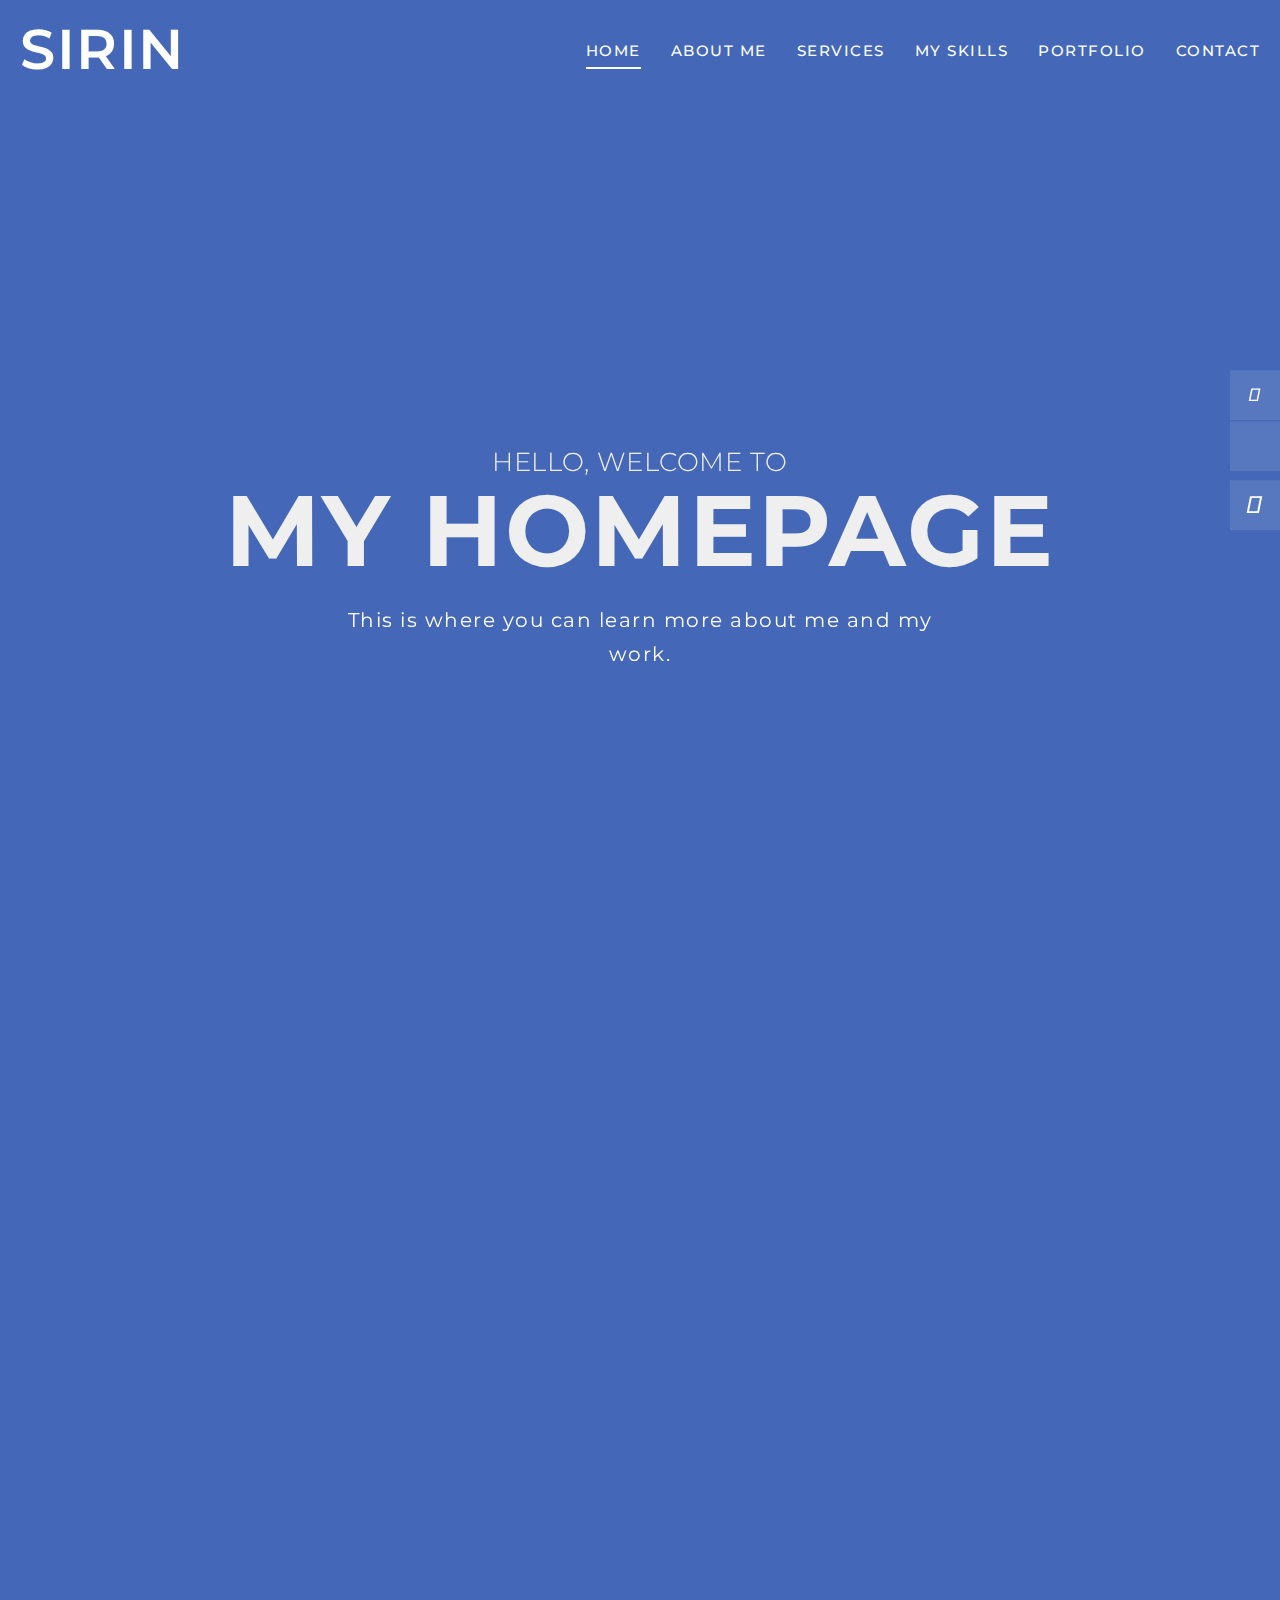
==== index2.html @ e077b79a "Update index2.html" ====
<!DOCTYPE html>
<html lang="en">

  <head>
    <meta charset="utf-8">
    <meta name="viewport" content="width=device-width, initial-scale=1, shrink-to-fit=no">
    <meta name="description" content="">
    <meta name="author" content="">
    <link href="https://fonts.googleapis.com/css?family=Raleway:100,300,400,500,700,900" rel="stylesheet">

    <title>Dubirka - Webdeleopment</title>
    <!--
    Elegance Template
    https://templatemo.com/tm-528-elegance
    -->
    <!-- Additional CSS Files -->
    <link rel="stylesheet" type="text/css" href="css2/bootstrap.min.css">

    <link rel="stylesheet" type="text/css" href="css2/font-awesome.css">

    <link rel="stylesheet" type="text/css" href="css2/fullpage.min.css">

    <link rel="stylesheet" type="text/css" href="css2/owl.carousel.css">

    <link rel="stylesheet" href="css2/animate.css">

    <link rel="stylesheet" href="css2/templatemo-style.css">

    <link rel="stylesheet" href="css2/responsive.css">

    <!-- Font-awesome-->
    <link rel="stylesheet" href="https://cdnjs.cloudflare.com/ajax/libs/font-awesome/5.15.1/css/all.min.css" integrity="sha512-+4zCK9k+qNFUR5X+cKL9EIR+ZOhtIloNl9GIKS57V1MyNsYpYcUrUeQc9vNfzsWfV28IaLL3i96P9sdNyeRssA==" crossorigin="anonymous" />
  
    
    <! Google Font 'Montserrat' -->
    <link rel="preconnect" href="https://fonts.gstatic.com">
    <link href="https://fonts.googleapis.com/css2?family=Montserrat:wght@500&display=swap" rel="stylesheet">
    </head>
    
    <body>
        <header id="header">
            <div class="container-fluid">
                <div class="navbar">
                    <a href="https://dubirka.github.io/index2.html" id="logo" title="Dubirka - Webdevelopment"><h1>
                      SIRIN</h1>
                    </a>
                    <div class="navigation-row">
                        <nav id="navigation">
                            <button type="button" class="navbar-toggle" aria-label="toggle-button"> <i class="fa fa-bars"></i> </button>
                            <div class="nav-box navbar-collapse">
                                <ul class="navigation-menu nav navbar-nav navbars" id="nav">
                                    <li data-menuanchor="slide01" class="active"><a href="#slide01">HOME</a></li>
                                    <li data-menuanchor="slide02"><a href="#slide02">ABOUT ME</a></li>
                                    <li data-menuanchor="slide03"><a href="#slide03">SERVICES</a></li>
                                    <li data-menuanchor="slide04"><a href="#slide04">MY SKILLS</a></li>
                                    <li data-menuanchor="slide05"><a href="#slide05">PORTFOLIO</a></li>
                                    <li data-menuanchor="slide06"><a href="#slide06">CONTACT</a></li>
                                </ul>
                            </div>
                        </nav>
                    </div>
                </div>
            </div>
        </header>
        <div id="fullpage" class="fullpage-default">

            <div class="section animated-row" data-section="slide01">
                <div class="section-inner">
                    <div class="welcome-box">
                        <span class="welcome-first animate" data-animate="fadeInUp">Hello, welcome to</span>
                        <h1 class="welcome-title animate" data-animate="fadeInUp">My Homepage</h1>
                        <p class="animate" data-animate="fadeInUp">This is where you can learn more about me and my work.</p>
                        <div class="scroll-down next-section animate" data-animate="fadeInUp"><img src="images/mouse-scroll.png" alt="mouse-scroll-icon"><span>Scroll Down</span></div>
                    </div>
                </div>
            </div>

            <div class="section animated-row" data-section="slide02">
                <div class="section-inner">
                    <div class="about-section">
                        <div class="row justify-content-center">
                            <div class="col-lg-8 wide-col-laptop">
                                <div class="row">
                                    <div class="col-md-6">
                                        <div class="about-contentbox">
                                            <div class="animate" data-animate="fadeInUp">
                                                <span>About Me</span>
                                                <h2>Who am i?</h2>
                                                <p>I'm a traveljunkie and a selftaught webdeveloper, that recently developed a passion for programming and webdesign.</p><br>
                                                <h3>My hobbies</h3>
                                            </div>
                                            <div class="facts-list owl-carousel">
                                                <div class="item animate" data-animate="fadeInUp">
                                                    <br>
                                                    <div class="counter-box">
                                                        <i class="fas fa-chess counter-icon" aria-hidden="true"></i>
                                                    </div>
                                                    <h4>Chess</h4>
                                                </div>
                                                <div class="item animate" data-animate="fadeInUp">
                                                    <br>
                                                    <div class="counter-box">
                                                        <i class="fas fa-umbrella-beach counter-icon" aria-hidden="true"></i>
                                                    </div>
                                                    <h4>Travel</h4>
                                                </div>
                                                <div class="item animate" data-animate="fadeInUp">
                                                    <br>
                                                    <div class="counter-box">
                                                        <i class="fas fa-book-reader counter-icon" aria-hidden="true"></i>
                                                    </div>
                                                    <h4>Reading</h4>
                                                </div>
                                                <div class="item animate" data-animate="fadeInUp">
                                                    <br>
                                                    <div class="counter-box">
                                                        <i class="fas fa-dumbbell counter-icon" aria-hidden="true"></i>
                                                    </div>
                                                    <h4>Working Out</h4>
                                                </div>
                                                <div class="item animate" data-animate="fadeInUp">
                                                    <br>
                                                    <div class="counter-box">
                                                        <i class="fas fa-laptop counter-icon" aria-hidden="true"></i>
                                                    </div>
                                                    <h4>Computers</h4>
                                                </div>
                                            </div>
                                        </div>
                                    </div>
                                    <div class="col-md-6">
                                        <figure class="about-img animate" data-animate="fadeInUp"><img src="https://scontent.farn2-1.fna.fbcdn.net/v/t1.6435-9/49001856_10156456924698591_8186175599950168064_n.jpg?_nc_cat=101&ccb=1-3&_nc_sid=09cbfe&_nc_ohc=qMvGSWhQL9YAX93LIvt&_nc_ht=scontent.farn2-1.fna&oh=2af9bfd3286b9dfaff21f690c0d1bccc&oe=60CEF9ED" class="rounded" alt="photo-of-me"></figure>
                                    </div>
                                </div>
                            </div>
                        </div>
                    </div>
                </div>
            </div>

            <div class="section animated-row" data-section="slide03">
                <div class="section-inner">
                    <div class="row justify-content-center">
                        <div class="col-md-8 wide-col-laptop">
                            <div class="title-block animate" data-animate="fadeInUp">
                                <span>Services</span>
                                <h2>What I can Do for You?</h2>
                            </div>
                            <div class="services-section">
                                <div class="services-list owl-carousel">
                                    <div class="item animate" data-animate="fadeInUp">
                                        <div class="service-box">
                                            <span class="service-icon"><i class="fas fa-bold" aria-hidden="true"></i></span>
                                            <h3>Bootstrap Themes</h3>
                                            <p>If you have already found a Bootstrap Theme that you like but would just like to do some minor adjustments to it in terms of fonts, colors and/or shape and imagery, then this option is for YOU.</p>
                                        </div>
                                    </div>
                                    <div class="item animate" data-animate="fadeInUp">
                                        <div class="service-box">
                                            <span class="service-icon"><i class="fab fa-html5" aria-hidden="true"></i></span>
                                            <h3>HTML5/CSS Coding</h3>
                                            <p>May be you want a custom-made design from scratch? You might already have a vision of how the website should look like or you would like to collaborate and discuss different option. </p>
                                        </div>
                                    </div>
                                    <div class="item animate" data-animate="fadeInUp">
                                        <div class="service-box">
                                            <span class="service-icon"><i class="fab fa-wordpress-simple" aria-hidden="true"></i></span>
                                            <h3>WordPress</h3>
                                            <p>WordPress is becoming seemingly more and more popular due to the freedom of managing and maintaining your website without any or very little coding experience. It's secure and SEO friendly, making it a very popular choice among many companies and individuals.</p>
                                        </div>
                                    </div>
                                    <div class="item animate" data-animate="fadeInUp">
                                        <div class="service-box">
                                            <span class="service-icon"><i class="fa fa-desktop" aria-hidden="true"></i></span>
                                            <h3>Fully Responsive</h3>
                                            <p>All our websites are fully responsive, looking good on both desktop and smaller screens like ipads and cellphones. </p>
                                        </div>
                                    </div>
                                    <div class="item animate" data-animate="fadeInUp">
                                        <div class="service-box">
                                            <span class="service-icon"><i class="fa fa-mobile" aria-hidden="true"></i></span>
                                            <h3>Mobile Ready</h3>
                                            <p>With a growing number of internet traffic through cellphones, Mobile Ready becomes more and more important for every company as well as privat individuals. In contrast to Fully Responsive, you have the option to develop seperate websites, one for desktop and one for cellphones and tablets. Feel free to contact me for more details regarding Mobile Ready.</p>
                                        </div>
                                    </div>
                                    <div class="item animate" data-animate="fadeInUp">
                                        <div class="service-box">
                                            <span class="service-icon"><i class="fa fa-comments" aria-hidden="true"></i></span>
                                            <h3>Fast Support</h3>
                                            <p>With our fast support you don't need to wait long to get answers to any of your questions regarding the website. </p>
                                        </div>
                                    </div>
                                    <div class="item animate" data-animate="fadeInUp">
                                        <div class="service-box">
                                            <span class="service-icon"><i class="fa fa-database" aria-hidden="true"></i></span>
                                            <h3>24-hour Up Time</h3>
                                            <p>We offer the service of constantly monitor your website and alert you immediately upon your website accessibility, availability or performance problems. </p>
                                        </div>
                                    </div>
                                    <div class="item animate" data-animate="fadeInUp">
                                        <div class="service-box">
                                            <span class="service-icon"><i class="fa fa-bell" aria-hidden="true"></i></span>
                                            <h3>Instant Upgrades</h3>
                                            <p>A user spends on average, ruffly 6 seconds on evaluating your website before moving on to the next, making it crucial to have a user friendly and appealing website to attract internet traffic to your site. Contact us and we can discuss different options for you and your website.</p>
                                        </div>
                                    </div>
                                </div>
                            </div>
                        </div>
                    </div>
                </div>
            </div>
            <br>
            <br>
            <div class="section animated-row" data-section="slide04">
                <div class="section-inner">
                    <div class="row justify-content-center">
                        <div class="col-md-7 wide-col-laptop">
                            <div class="title-block animate" data-animate="fadeInUp">
                                <span>My Skills</span>
                                <h2>How much do I know?</h2>
                            </div>
                            <div class="skills-row animate" data-animate="fadeInDown">
                                <div class="row">
                                    <div class="col-md-8 offset-md-2">   
                                        <div class="skill-item">
                                            <h3>HTML CSS</h3>
                                            <div class="skill-bar">
                                                <span>70%</span>
                                                <div class="filled-bar"></div>
                                            </div>          
                                        </div>
                                        <div class="skill-item">
                                            <h3>JavaScript</h3>
                                            <div class="skill-bar">
                                                <span>50%</span>
                                                <div class="filled-bar"></div>
                                            </div>          
                                        </div>
                                        <div class="skill-item">
                                            <h3>WordPress</h3>
                                            <div class="skill-bar">
                                                <span>90%</span>
                                                <div class="filled-bar-2"></div>
                                            </div>          
                                        </div> 
                                        <div class="skill-item last-skill">
                                            <h3>Bootstrap</h3>
                                            <div class="skill-bar">
                                                <span>80%</span>
                                                <div class="filled-bar"></div>
                                            </div>          
                                        </div>                    
                                    </div>
                                </div>
                            </div>
                        </div>
                    </div>
                </div>
            </div>

            <div class="section animated-row" data-section="slide06">
                <div class="section-inner">
                    <div class="row justify-content-center">
                        <div class="col-md-8 wide-col-laptop">
                            <div class="title-block animate" data-animate="fadeInUp">
                                <span>Portfolio</span>
                                <h2>Want to see my previous work?</h2>
                            </div>
                            <div class="services-section">
                                <div class="services-list owl-carousel">
                                    <div class="item animate" data-animate="fadeInUp">
                                        <a href="https://dubirka.github.io/" target="_blank">
                                            <div class="service-box">
                                                    <span class="service-icon"><i class="fas fa-laptop-code" aria-hidden="true"></i></span>
                                                    <h3>Project 1</h3>
                                                    <p>This was the first website I made on the course, 'Web Design for Everybody Capstone'
                                                     through the University of Michigan in co-operation with Coursera. The website is coded from SCRATCH.</p>
                                            </div>
                                        </a>
                                    </div>
                                    <div class="item animate" data-animate="fadeInUp">
                                        <a href="https://dubirka.github.io/index2.html" target="_blank">
                                            <div class="service-box">
                                                    <span class="service-icon"><i class="fa fas fa-laptop-code" aria-hidden="true"></i></span>
                                                    <h3>Project 2</h3>
                                                    <p>It's current project, where we have to design a website from a TEMPLATE. I have downloaded a template from https://templatemo.com/tm-528-elegance.</p>
                                            </div>
                                        </a>
                                    </div>
                                    <div class="item animate" data-animate="fadeInUp">
                                        <a href="https://www.coursera.org/learn/web-design-project?specialization=web-design" target="_blank">
                                            <div class="service-box">
                                                    <span class="service-icon"><i class="fa fas fa-laptop-code" aria-hidden="true"></i></span>
                                                    <h3>Project 3</h3>
                                                    <p>The third and last project will be to design a website with the help of a framework. Because I haven't made that website yet this link will take you to coursera's website.</p>
                                            </div>
                                        </a>
                                    </div>
                                </div>
                            </div>
                        </div>
                    </div>
                </div>
            </div>
            <div class="section animated-row" data-section="slide07">
                <div class="section-inner">
                    <div class="row justify-content-center">
                        <div class="col-md-7 wide-col-laptop">
                            <div class="title-block animate" data-animate="fadeInUp">
                                <span>Contact</span>
                                <h2>Get In Touch!</h2>
                            </div>
                            <div class="contact-section">
                                <div class="row">
                                    <div class="col-md-6 animate" data-animate="fadeInUp">
                                        <div class="contact-box">
                                            <a href="https://www.google.com/maps/place/Stockholm/@59.326242,17.8419715,11z/data=!3m1!4b1!4m5!3m4!1s0x465f763119640bcb:0xa80d27d3679d7766!8m2!3d59.3293235!4d18.0685808" target="_blank">
                                                <div class="contact-row">
                                                    <i class="fa fa-map-marker"></i>Stockholm, Sweden
                                                </div>
                                            </a>
                                            <a href="tel:(0046)790731977">
                                                <div class="contact-row">
                                                    <i class="fa fa-phone"></i>Call me
                                                </div>
                                            </a>
                                            <a href="mailto:sirinongorur@hotmail.com">
                                                <div class="contact-row">
                                                    <i class="fa fa-envelope"></i>Email me
                                                </div>
                                            </a>
                                        </div>
                                    </div>
                                    <div class="col-md-6 animate" data-animate="fadeInUp">
                                        <form id="ajax-contact" method="post" action="#">
                                            <div class="input-field">
                                                <label class="hide-visually" for="name">name</label>
                                                <input type="text" class="form-control" name="name" id="name" required placeholder="Name">
                                            </div>
                                            <div class="input-field">
                                                <label class="hide-visually" for="email">email</label>
                                                <input type="email" class="form-control" name="email" id="email" required placeholder="Email">
                                            </div>
                                            <div class="input-field">
                                              <label class="hide-visually" for="message">message</label>
                                                <textarea class="form-control" name="message" id="message" required placeholder="Message"></textarea>
                                            </div>
                                            <button class="btn" type="submit" aria-label="submit button">Submit</button>
                                        </form>
                                        <div id="form-messages" class="mt-3"></div>
                                    </div>
                                </div>
                            </div>
                        </div>
                    </div>
                </div>
            </div>
        </div>

        <div id="social-icons">
            <div class="text-right">
                <ul class="social-icons">
                    <li><a href="https://www.facebook.com/dubirka" title="Facebook" target="_blank"><i class="fab fa-facebook-f"></i></a></li>
                    <li><a href="https://www.linkedin.com/in/sirin-öngörur-93026a69" title="Linkedin" target="_blank"><i class="fab fa-linkedin-in"></i></a></li>
                    <li><a href="https://github.com/Dubirka" title="Github" target="_blank"><i class="fab fa-github fa-lg"></i></a></li>
                </ul>
            </div>
        </div>
    </div>  

    <script src="js2/jquery.js"></script>

    <script src="js2/bootstrap.min.js"></script>

    <script src="js2/fullpage.min.js"></script>

    <script src="js2/scrolloverflow.js"></script>

    <script src="js2/owl.carousel.min.js"></script>

    <script src="js2/jquery.inview.min.js"></script>

    <script src="js2/form.js"></script>

    <script src="js2/custom.js"></script>


  </body>
</html>
---- css2/templatemo-style.css ----
/*

Elegance Template

https://templatemo.com/tm-528-elegance

==================================================
CSS SITEMAP >>>>

  01. GENERAL CSS
  02. HEADER CSS
  03. SOCIAL ICONS CSS
  04. WELCOME BLOCK CSS
  05. ABOUT BLOCK CSS
  06. SERVICES BLOCK CSS
  07. WORK BLOCK CSS
  08. CONTACT BLOCK CSS
  09. TESTIMONOALS BLOCK CSS
  10. SKILLS BLOCK CSS


==================================================*/

/*==============================================
01. GENERAL CSS
================================================*/
:root{
  --bg-color:#4468b7;
  --bg-color2:#222;
  --bg-color3:#4468b7;
  
  --text-color:#efefef;
  --nav-text-color:#fff;
}






html,
body {
  -webkit-font-smoothing: antialiased;
  -moz-font-smoothing: antialiased;
  -ms-font-smoothing: antialiased;
  font-smoothing: antialiased;
  -webkit-text-size-adjust: 100%;
}
body {
  font: 16px/1.6 Montserrat, Arial, Helvetica, sans-serif;
  color: var(--text-color);
  text-align:center;
  background: var(--bg-color3);
  letter-spacing: 1.5px;
}
img {
  border: 0;
  max-width: 100%;
}
html {
  -ms-overflow-style: scrollbar;
}
.alltrans,
.social-icons li a,
.owl-nav > button,
.owl-nav > button:after,
.counter-box,
.about-img:after,
.gallery-img img,
.form-control,
.owl-dot,
.subscribe-row,
.close-btn,
.close-btn:before,
.close-btn:after,
.tag-btn,
.btn {
  -webkit-transition: all 0.4s ease;
  transition: all 0.4s ease;
}
a {
  color: #fff;
  text-decoration: none;
}
a:hover,
a:focus {
  color: #fff;
  outline: none;
  cursor: pointer;
  text-decoration: none;
}
@media screen and (-ms-high-contrast:active), (-ms-high-contrast:none) {
  a:active {
    background-color: transparent;
  }
}
p {
  margin: 0 0 20px;
}
h1,
h2,
h3,
h4,
h5,
h6 {
  line-height: 1.2;
  margin: 0 0 20px;
  font-weight: 600;
  text-transform:uppercase;
}
h1,
h2 {
  font-size: 32px;
}
h3 {
  font-size: 28px;
  font-weight: 600;
}
h4 {
  font-size: 22px;
  font-weight: 600;
}
h5 {
  font-size: 20px;
  margin-bottom: 10px;
  font-weight: 600;
}
h6 {
  font-size: 18px;
  margin-bottom: 10px;
  font-weight: 600;
}
#main {
  padding: 0;
  background: #fff;
}
.no-margin {
  margin: 0 !important;
}
figure {
  margin:0;
}
.opacity-no {
  opacity: 1 !important;
}
.wrapper-background-dark:after {
  background: #222;
  opacity:0.95;
}
.section-inner {
  padding:20px 30px 0;
}
.fp-scrollable {
  height:calc(100vh - 200px) !important;
}
#fp-nav ul li a span {
 display: none;
}

.btn {
  background: #fff;
  color: #222;
  text-align:center;
  line-height:52px;
  padding:0 35px;
  border-radius: 0px;
  text-transform:uppercase;
  font-weight:600;
  border:2px solid transparent;
  border-radius: 10px;
}
.btn:hover, .btn:focus {
  color:#fff;
  border-color:#fff;
  background:none;
}
.btn:focus {
  box-shadow:none;
  outline:none;
}
.btn.btn-xs {
  line-height:34px;
  font-size:12px;
  padding:0 20px;
  font-weight: 500;
}
.btn.btn-outline {
  background:none;
  border-color:#fff;
  color:#fff;
  border-width:1px;
}
.btn.btn-outline:hover, .btn.btn-outline:focus {
  background:#fff;
  color:#222;
}
.btn.btn-dark {
  color: #222;
  border-color: #222;
}
.btn.btn-dark:hover, .btn.btn-dark:focus {
  background: #222;
  color: #fff;
}
.owl-carousel .owl-stage {
  display: -webkit-box;
  display: -webkit-flex;
  display: -ms-flexbox;
  display: flex;
}
.owl-carousel .owl-item {
  display: -webkit-box;
  display: -webkit-flex;
  display: -ms-flexbox;
  display: flex;
  flex: 1 0 auto;
}
.preloader {
  background: -moz-linear-gradient(top, #000 0%, #000 100%); /* FF3.6-15 */
  background: -webkit-linear-gradient(top, #000 0%,#000 100%); /* Chrome10-25,Safari5.1-6 */
  background: #000; /* W3C, IE10+, FF16+, Chrome26+, Opera12+, Safari7+ */
  filter: progid:DXImageTransform.Microsoft.gradient( startColorstr='#000', endColorstr='#000',GradientType=0 ); /* IE6-9 */
  height: 100%;
  left: 0;
  position: fixed;
  right: 0;
  top: 0;
  z-index: 9999;
  text-align: center;
}
.preloader-bounce {
  left: 0;
  right: 0;
  top: 50%;
  -webkit-transform: translateY(-50%);
  transform: translateY(-50%);
  position: absolute;
}
.preloader-bounce > span {
  width: 12px;
  height: 12px;
  border-radius: 50%;
  margin: 0.3em;
  display: inline-block;
  vertical-align: middle;
  -webkit-animation: bounce 0.6s infinite alternate;
  animation: bounce 0.6s infinite alternate;
  background: #fff;
}
.preloader-bounce > span:nth-child(2){
  -webkit-animation-delay: 0.2s;
  animation-delay: 0.2s;
  background: #fff;
}
.preloader-bounce > span:nth-child(3){
  -webkit-animation-delay: 0.3s;
  animation-delay: 0.3s;
  background: #fff;
}

@-webkit-keyframes bounce {
  from {
    -webkit-transform: translateY(0);
    transform: translateY(0);
  }
  to {
    -webkit-transform: translateY(-1.2em);
    transform: translateY(-1.2em);
  }
}

@keyframes bounce {
  from {
    -webkit-transform: translateY(0);
    transform: translateY(0);
  }
  to {
    -webkit-transform: translateY(-1.2em);
    transform: translateY(-1.2em);
  }
}

#fullpage {
  z-index: 99;
}


/*==============================================
02. HEADER CSS
================================================*/
#header {
  padding:20px 0;
  position:sticky;
  left:0;
  right:0;
  top:0;
  z-index:999;
  background-color:var(--bg-color3);
}
.container-fluid {
  padding:0 20px;
}
a#logo {
  text-decoration: none;
  font-size: 32px;
  text-transform: uppercase;
  font-weight: 700;
  color:var(--nav-text-color);
}
.navbar {
  padding: 0;
}
.navbar-toggle {
  display:none;
}
.navbar-nav {
  -ms-flex-direction: row;
  -webkit-flex-direction: row;
  flex-direction: row;
}
.navbar-nav li {
  margin-left: 30px;
}
.navbar-nav li a {
  var(--nav-text-color);
  font-size: 15px;
  text-decoration:none;
  display:block;
  font-weight: 500;
  opacity: 1;
}
.navbar-nav li a:after {
  content:'';
  display:block;
  height: 2px;
  background:#fff;
  -webkit-transition: all 0.4s ease;
  transition: all 0.4s ease;
  -webkit-transform:scale(0);
  transform:scale(0);
  margin-top: 4px;
}
.navbar-nav li a:hover:after, .navbar-nav li.active a:after{
  -webkit-transform:scale(1);
  transform:scale(1);
}
.navbar-nav li a:hover {
  opacity: 1;
}
.navbar-nav li.active a {
  opacity: 1;
}
.collapse:not(.show) {
  display:block;
}

/*==============================================
03. SOCIAL ICONS CSS
================================================*/
#social-icons {
  padding:0;
  position: fixed;
  top: 50%;
  transform: translateY(-50%);
  right:0;
  z-index: 199;
}
.social-icons {
  margin:0;
  padding:0;
  list-style:none;
}
.social-icons li {
  display: block;
  margin: 1px 0px;
}
.social-icons li a {
  width:50px;
  height:50px;
  display:inline-block;
  line-height:50px;
  text-align:center;
  background: rgba(255, 255, 255, 0.1);
  color: rgba(255,255,255,1);
  font-size:18px;
}
.social-icons li a:hover {
  color:#1e1e1e;
  background-color: #fff;
}
/*==============================================
04. WELCOME BLOCK CSS
================================================*/
.welcome-box {
  font-size:20px;
  line-height:1.7;
}
.welcome-first{
  font-size: 32px;
  display: block;
  text-transform: uppercase;
  font-weight: 300;
  line-height: 1.2;
  letter-spacing: 0.02em;
}
.welcome-box p {
  max-width: 620px;
  width:100%;
  margin:0 auto 30px;
  color: #fff;
}
.welcome-title {
  font-weight: 700;
  font-size: 120px;
  margin-bottom: 10px;
  letter-spacing:0.02em;
}
.welcome-title span {
  font-size:36px;
  display:block;
  font-weight:300;
  line-height:1.2;
}
.welcome-box .btn {
  margin-top: 10px;
}
.next-section {
  display: inline-block;
  position: absolute;
  left: 50%;
  transform: translateX(-50%);
  bottom: 30px;
  cursor: pointer;
  -webkit-transition: all 0.5s ease;
  transition: all 0.5s ease;
}
.next-section span {
  margin-top: 15px;
  display: block;
  text-transform: uppercase;
  font-size: 14px;
  font-weight: 500;
}
.next-section i:hover {
  opacity: 1;
}

/*==============================================
05. ABOUT ME
================================================*/
.about-img {
  margin: 0 auto 40px;
  position:relative;
}
.about-img img {
  border-radius: 10px;
  -webkit-box-shadow: 0 0 40px rgba(0,0,0,.3);
  box-shadow: 0 0 40px rgba(0,0,0,.3);
}
.about-contentbox {
  margin-top: 80px;
  text-align:left;
  line-height:1.8;
}
.about-contentbox span {
  font-size: 24px;
  text-transform: uppercase;
  font-weight: 300;
}
.about-contentbox h2 {
  font-size: 32px;
  text-transform: uppercase;
  font-weight: 700;
}
.facts-list {
  margin-top: 30px;
}
.facts-list .item {
  overflow: hidden;
  text-align:center;
  border-radius: 10px;
  width: 100%;
  display: inline-block;
  text-transform:capitalize;
  font-size:14px;
  padding: 30px 0px;
  background: rgba(0,0,0,0.25);
}
.counter-box span {
  font-size: 26px;
  font-weight: 700;
}
.counter-icon {
  font-size: 30px;
  margin-bottom: 10px;
  opacity: 0.75;
}
.facts-list .item:hover {
  background:#fff;
  color:#1e1e1e;
}
.facts-list .owl-dots {
  margin-bottom: 30px;
}
.count-number, .counted {
  display:block;
  font-size:36px;
  font-weight:700;
  line-height:1;
  margin-bottom:10px;
}

/*==============================================
06. SERVICES BLOCK CSS
================================================*/
.title-block {
  margin-bottom: 40px;
}
.title-block span {
  font-size: 24px;
  text-transform: uppercase;
  font-weight: 300;
}
.services-list .item {
  background-color: rgba(250,250,250,0.25);
  border-radius: 10px;
  -webkit-transition: all 0.5s ease;
  transition: all 0.5s ease;
}
.service-icon {
  display:block;
  margin: 0 auto 0;
  font-size: 64px;
}
.service-box {
  font-size:15px;
  padding:40px 20px;
  height:100%;
}

.services-list a:hover{
  background-color: #fff;
  color: #1e1e1e;
}

.services-list .item:hover {
  background-color: #fff;
  color: #1e1e1e;
}
.service-box h3 {
  font-size:22px;
  font-weight:700;
  text-transform: capitalize;
  margin-bottom: 10px;
  padding: 10px;
}
.service-box p:last-child {
  margin:0;
}
.owl-carousel .owl-dots .owl-dot {
  border-radius: 3px;
}
.owl-dots {
    display: -webkit-box;
    display: -webkit-flex;
    display: -ms-flexbox;
    display: flex;
    -ms-flex-pack: center;
    -webkit-justify-content: center;
    justify-content: center;
    margin-top: 50px
}

.owl-carousel .owl-dots .owl-dot {
    width: 12px;
    height: 12px;
    margin: 0 5px;
    background: rgba(255, 255, 255, .2)
}

.owl-carousel .owl-dots .owl-dot:focus {
    outline: none
}

.owl-carousel .owl-dots .owl-dot.active {
    background: #fff
}

/*==============================================
07. WORK BLOCK CSS
================================================*/
.gallery-section {
  text-align: center;
}

/*==============================================
08. CONTACT BLOCK CSS
================================================*/
::-webkit-input-placeholder {
  color:#fff !important;
  opacity:1;
}
::-moz-placeholder {
  color:#fff !important;
  opacity:1;
}
:-ms-input-placeholder {
  color:#fff !important;
  opacity:1;
}
:-moz-placeholder {
  color:#fff !important;
  opacity:1;
}
.input-field {
  margin-bottom:15px;
}
.form-control {
  height: 50px;
  color:#fff;
  border: none;
  background:rgba(250,250,250,0.05);
  border: 1px solid rgba(250,250,250,0.5);
  border-radius: 10px;
  padding:4px 22px;
  font-size:14px;
  margin-bottom: 30px;
}
.form-control:focus {
  box-shadow:none;
  outline:none;
  background:rgba(0,0,0,0.05);
  border: 1px solid rgba(250,250,250,1);
  color:#fff;
}
.index .form-control.form-control-dark {
  background: rgba(250,250,250, 0.75);
  color: #fff;
}
.index .form-control.form-control-dark:focus {
  background: rgba(54, 40, 158, 0.85);
  color: #fff;
}
.index .form-control.form-control-dark::-webkit-input-placeholder {
  color: #fff !important;
}
.index .form-control.form-control-dark::-moz-placeholder {
  color:#fff !important;
}
.index .form-control.form-control-dark:-ms-input-placeholder {
  color:#fff !important;
}
.index .form-control.form-control-dark:-moz-placeholder {
  color:#fff !important;
}
.form-control.form-control-dark:focus {
  background: rgba(0, 0, 0, 0.2);
}
.form-control.form-control-dark {
  background: rgba(0, 0, 0, 0.1);
  color: #222;
  border: none;
}
.form-control.form-control-dark::-webkit-input-placeholder {
  color:#222 !important;
  opacity:0.7;
}
.form-control.form-control-dark::-moz-placeholder {
  color:#222 !important;
  opacity:0.7;
}
.form-control.form-control-dark:-ms-input-placeholder {
  color:#222 !important;
  opacity:0.7;
}
.form-control.form-control-dark:-moz-placeholder {
  color:#222 !important;
  opacity:0.7;
}
textarea.form-control {
  height:123px;
  padding-top:15px;
}
.contact-section .btn {
  width:100%;
}
.contact-box {
  text-align:left;
}
.contact-box h4 {
  font-size:24px;
}
.contact-box h4:after {
  content:'';
  display:block;
  width:50px;
  height:2px;
  background:#fff;
  margin:12px 0;
}
.contact-row {
  display: -webkit-box;
  display: -webkit-flex;
  display: -ms-flexbox;
  display: flex;
  -webkit-box-align: center;
  -webkit-align-items: center;
  -ms-flex-align: center;
  align-items: center;
  margin-bottom: 30px;
  background: rgba(250,250,250,0.25);
  border-radius: 10px;
  padding: 30px;
  font-weight: 700;
}
.contact-row:hover{
  background-color: #fff;
  color: #1e1e1e;
}
.contact-row i {
  width:55px;
  font-size: 30px;
  display:block;
}
.contact-row i.fa-envelope {
  font-size: 25px;
}
.hide-visually{
  position:absolute;
  top:-5000px;
  left:-5000px;
}

/*==============================================
10. SKILLS BLOCK CSS
================================================*/
.skills-row {
  margin-top: 80px;
}
.skill-item {
  border-bottom: 1px solid rgba(250,250,250,0.1);
  margin-bottom: 45px;
  padding-bottom: 45px;
}
.last-skill {
  border-bottom: none;
}
.skills-row span {
  display: inline-block;
  width: 50px;
  height: 50px;
  text-align: center;
  line-height: 50px;
  background-color: #fff;
  color: #1e1e1e;
  border-radius: 50%;
  font-size: 16px;
  font-weight: 700;
  left: 0;
  top: -21px;
  position: absolute;
  z-index: 999;
}
.skills-row h6 {
  font-size: 16px;
  text-transform: uppercase;
  font-weight: 700;
  color: #fff;
  text-align: right;
  margin-bottom: -10px;
}
.skill-bar {
  width: 70%;
  height: 6px;
  border-radius: 3px;
  background-color: rgba(250,250,250,0.25);
  position: relative;
}
.filled-bar {
  position: absolute;
  z-index: 99;
  width: 64%;
  height: 6px;
  background-color: #fff;
  border-radius: 3px;
}
.filled-bar-2 {
  position: absolute;
  z-index: 99;
  width: 82%;
  height: 6px;
  background-color: #fff;
  border-radius: 3px;
}
---- css2/responsive.css ----
@media only screen and (min-width: 768px) {
	.nav-box {
		display:block !important;
		height:auto !important;
	}
	
	div[data-section="slide03"]{
		padding-bottom:50px;
	}
}
@media only screen and (max-width: 1440px) {
	.welcome-title {
		font-size: 100px;
		margin-bottom:20px;
	}
	.next-section {
	/*	bottom: auto; */
	}
	.welcome-title:before {
		margin: 20px auto 5px;
	}
	.welcome-first {
		font-size: 26px;
	}
	.welcome-box p {
		margin-bottom: 20px;
	}
	.navbar-nav li a {
		font-size: 15px;
	}
	.subscribe-row h5 {
		font-size:18px;
	}
	.wide-col-laptop {
		-ms-flex: 0 0 85%;
		flex: 0 0 85%;
		max-width: 85%;
	}
	.service-box h3 {
		font-size:18px;
	}
	h1, h2 {
		font-size:56px;
		line-height:1.05;
		margin-bottom:10px;
	}
	.title-block p {
		line-height: 1.6;
	}
	.title-block {
		margin-bottom:25px;
	}
	.service-icon {
		width:80px;
		height:80px;
		line-height:80px;
		font-size:30px;
		margin: 0 auto;
	}
	.service-box {
		padding:30px 20px;
	}
	.testimonial-content {
		font-size:18px;
	}
	.owl-carousel .owl-item .client-img img {
		max-width:80px;
	}
	.gallery-section {
		padding-top:10px;
	}
	.about-img {
		margin-right:15px;
	}
}
@media only screen and (max-width: 1199px) {
	#fp-nav.fp-right {
		right:5px;
	}
	.welcome-title:before {
		margin: 20px auto 15px;
	}
	.wide-col-laptop {
		-ms-flex: 0 0 100%;
		flex: 0 0 100%;
		max-width: 100%;
	}
	.about-img {
		margin-right:0;
	}
	.welcome-title {
		font-size:80px;
	}
	.welcome-title:after {
		margin-top:15px;
	}
	.welcome-box {
		font-size:18px;
	}
	h1, h2 {
		font-size:48px;
	}
	.counter-box {
		font-size:13px;
	}
	.count-number, .counted {
		margin-bottom:5px;
	}
	.owl-nav {
		margin-top: 35px;
	}
	.testimonial-content {
		font-size: 16px;
		padding:20px 25px;
	}
	.testimonials-section {
		padding-top:10px;
	}
	.owl-carousel .owl-dots {
		margin-top:35px;
	}
	.social-icons li a {
	  width:40px;
	  height:40px;
	  display:inline-block;
	  line-height:40px;
	  text-align:center;
	  background: rgba(255, 255, 255, 0.1);
	  color: rgba(255,255,255,1);
	  font-size:14px;
	}
	.menu-trigger {
		margin:0;
	}
}
@media only screen and (max-width: 991px) {
	.welcome-box {
		padding: 150px 0px;
	}
	.navbar-nav li a {
		font-size:13px;
	}
	.navbar-nav li {
		margin-left:25px;
	}
	.footer-right {
		font-size:13px;
	}
	.owl-nav > button {
		width: 40px;
		height: 40px;
	}
	.owl-nav > button:after {
		width:12px;
		height:12px;
		left:17px;
		top:13px;
	}
	.owl-nav > button.owl-next:after {
		left:11px;
	}
	.contact-box h4 {
		font-size:20px;
	}
	.contact-row {
		padding: 10px 15px!important;
		font-size:13px;
		margin-bottom: 15px;
	}
	.facts-row > .row > div {
		display: -webkit-box;
		display: -webkit-flex;
		display: -ms-flexbox;
		display: flex;
		width:100%;
	}
	#ajax-contact {
		margin-top: 20px;
	}
	#ajax-contact input {
		margin-bottom: 20px;
	}
	.contact-row i {
		font-size: 25px;
		width:45px;
	}
	.contact-row i.fa-envelope {
		font-size: 20px;
	}
	.container-fluid {
		padding:0 15px;
	}
	.skills-ul {
		top: 0;
	}
	.contact-row {
		padding: 42px 45px;
	}
	.next-section{
		display: none;
	}
}
@media only screen and (max-width: 767px) {
	#header {
		position: fixed;
		top: 0;
		z-index: 6666;
		background-color:var(--bg-color3);
		color:var(--text-color);
	}
	#navigation button i {
		color: var(--text-color);
	}
	.welcome-box {
		padding: 150px 0px;
	}
	#logo {
		color: var(--text-color);
	}
	.navbar-toggle {
		padding: 0;
		margin: 0;
		color: var(--text-color);
		font-size: 33px;
		position: absolute;
		right: 0;
		top: 50%;
		background:none;
		-webkit-transform: translateY(-50%);
		transform: translateY(-50%);
		display:block;
		box-shadow:none;
		border:0;
		outline: none;
		cursor:pointer;
	}
	#header {
		padding:0;
	}
	.navbar {
		padding:15px 0;
	}
	.navbar-toggle:focus {
		outline:none;
	}
	.navbar-nav {
		margin: 0;
	}
	.collapse:not(.show) {
		display:none;
	}
	.navigation-menu{
		padding: 15px 0;
	}
	.navigation-menu > li {
		display: block;
		margin: 0;
		text-align: center;
	}
	.navigation-menu > li > a {
		color:var(--text-color);
		padding:15px;
		line-height:1.2;
		font-size:20px;
	}
	.navbar-nav {
		overflow-y: auto;
		display:block;
		background: rgb(230 230 230 / 25%);
	}
	.navbar-nav li a:after {
		display:none;
	}
	.nav-box {
		position: absolute;
		left: -15px;
		right: -15px;
		border: 0;
		box-shadow: none;
		background-color: var(--bg-color3);
		text-align:left;
		top: 100%;
		display:none;
	}
	.welcome-title {
		font-size: 60px;
		margin-bottom:20px;
	}
	.welcome-first {
		font-size: 20px;
	}
	.welcome-title:before {
		margin: 20px auto 15px;
	}
	.welcome-box {
		font-size:inherit;
	}
	.welcome-box .btn {
		margin-top:0;
	}
	.about-img {
		margin-bottom:10px;
	}
	h1, h2 {
		font-size:36px;
	}
	body {
		font-size:15px;
	}
	.about-contentbox {
		margin-top: 60px;
		text-align:center;
	}
	.testimonials-section {
		padding-top:0;
	}
	h4 {
		font-size:18px;
	}
	.contact-box {
		margin-top: 30px;
		height:auto;
	}
	.footer-right {
		width:100%;
		margin:15px 0 0;
		text-align:left;
	}
	.btn {
		font-size:15px;
		line-height:48px;
		padding:0 30px;
	}
	.contact-row {
		margin-top: 15px;
	}
	.content-section {
		padding:50px 0;
	}
	.info-inner {
		margin-top: 20px;
		padding-bottom:15px;
	}
	.index-white .navbar-toggle {
		color: #242424;
	}
	.side-menu .nav-box > ul {
		padding: 70px 40px 40px;
	}
	.side-menu .navbar-nav li a {
		font-size:20px;
	}
	.social-icons {
		margin: 0 auto;
	}
	.detail-page h1 {
		margin-bottom: 50px;
	}
	.project-detail-col figure {
		margin-top: 35px;
	}
	.project-buttons-margin {
		margin-top: 50px;
	}
}
@media only screen and (max-width: 575px) {
	.welcome-title {
		font-size: 40px;
	}
	.welcome-first {
		font-size: 16px;
		margin-bottom:5px;
	}
	.welcome-title:before,.welcome-title:after {
		width: 100%;
	}
	h1, h2 {
		font-size:30px;
	}
	.about-contentbox {
		line-height:1.6;
	}
	.owl-carousel .owl-item .client-img img {
		max-width:65px;
		margin-right: 10px;
	}
	.testimonials-section {
		font-size:13px;
	}
	.form-control {
		height:52px;
		font-size:14px;
		padding:4px 15px;
	}
	.skill-item {
	  border-bottom: 1px solid rgba(250,250,250,0.1);
	  margin-bottom: 20px;
	  padding-bottom: 50px;
	}
	.skills-row h6 {
	  text-align: left;
	  margin-bottom: 30px;
	}
	.skill-bar {
	  width: 100%;
	  height: 6px;
	  border-radius: 3px;
	  background-color: rgba(250,250,250,0.25);
	  position: relative;
	}
	.input-field {
		margin-bottom: 15px;
	}
	.subscribe-row h5 {
		font-size: 16px;
	}
	.client-row {
		padding-left: 40px;
	}
	.testimonial-content:before {
		left: 46%;
	}
	.client-row {
		padding-left: 0;
	}
}
@media only screen and (max-width: 460px) {
	h4 {
		font-size: 14px;
	}
	.testimonial-content:before {
		left: 45%;
	}
}
@media only screen and (max-width: 320px) {
	.gallery-overlay p {
		display: none;
	}
	.testimonial-content:before {
		left: 43%;
	}
}
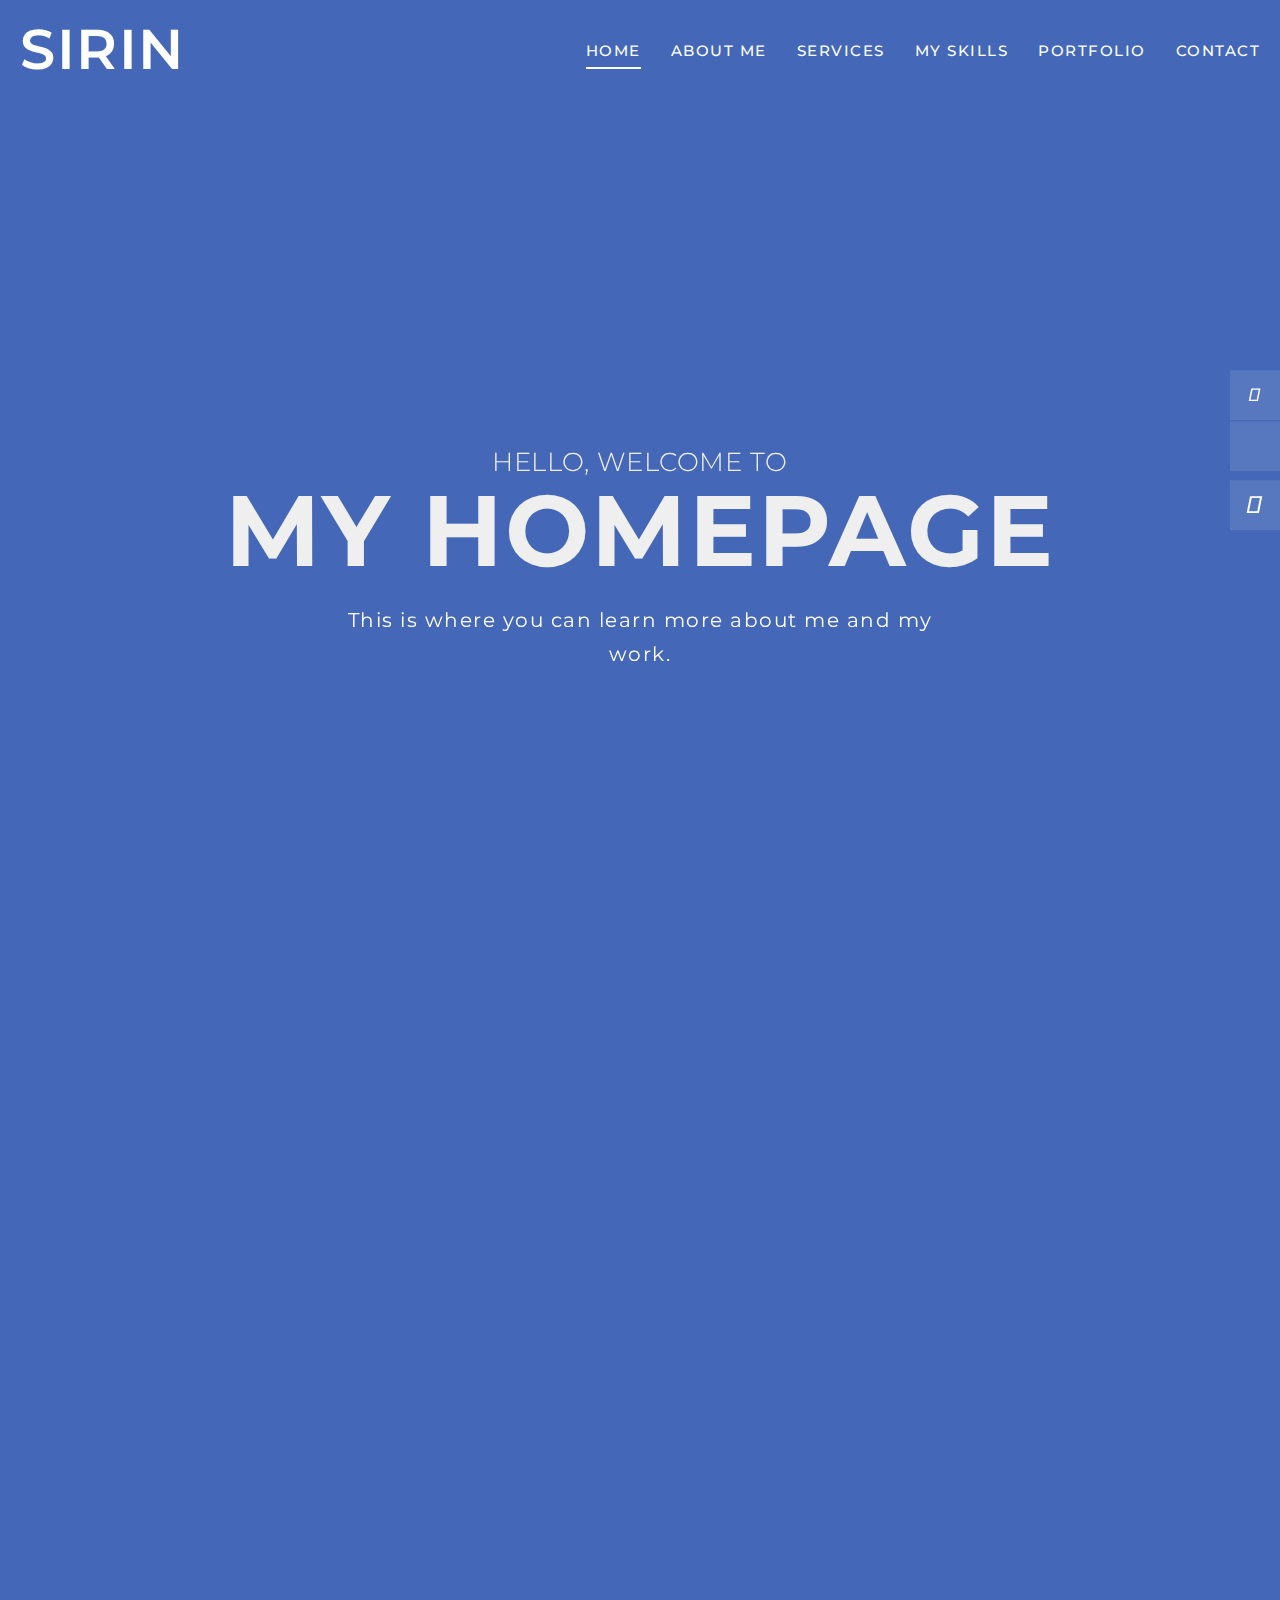
==== commit 26f20dce: "Update index2.html" ====
--- a/index2.html
+++ b/index2.html
@@ -210,8 +210,6 @@
                     </div>
                 </div>
             </div>
-            <br>
-            <br>
             <div class="section animated-row" data-section="slide04">
                 <div class="section-inner">
                     <div class="row justify-content-center">
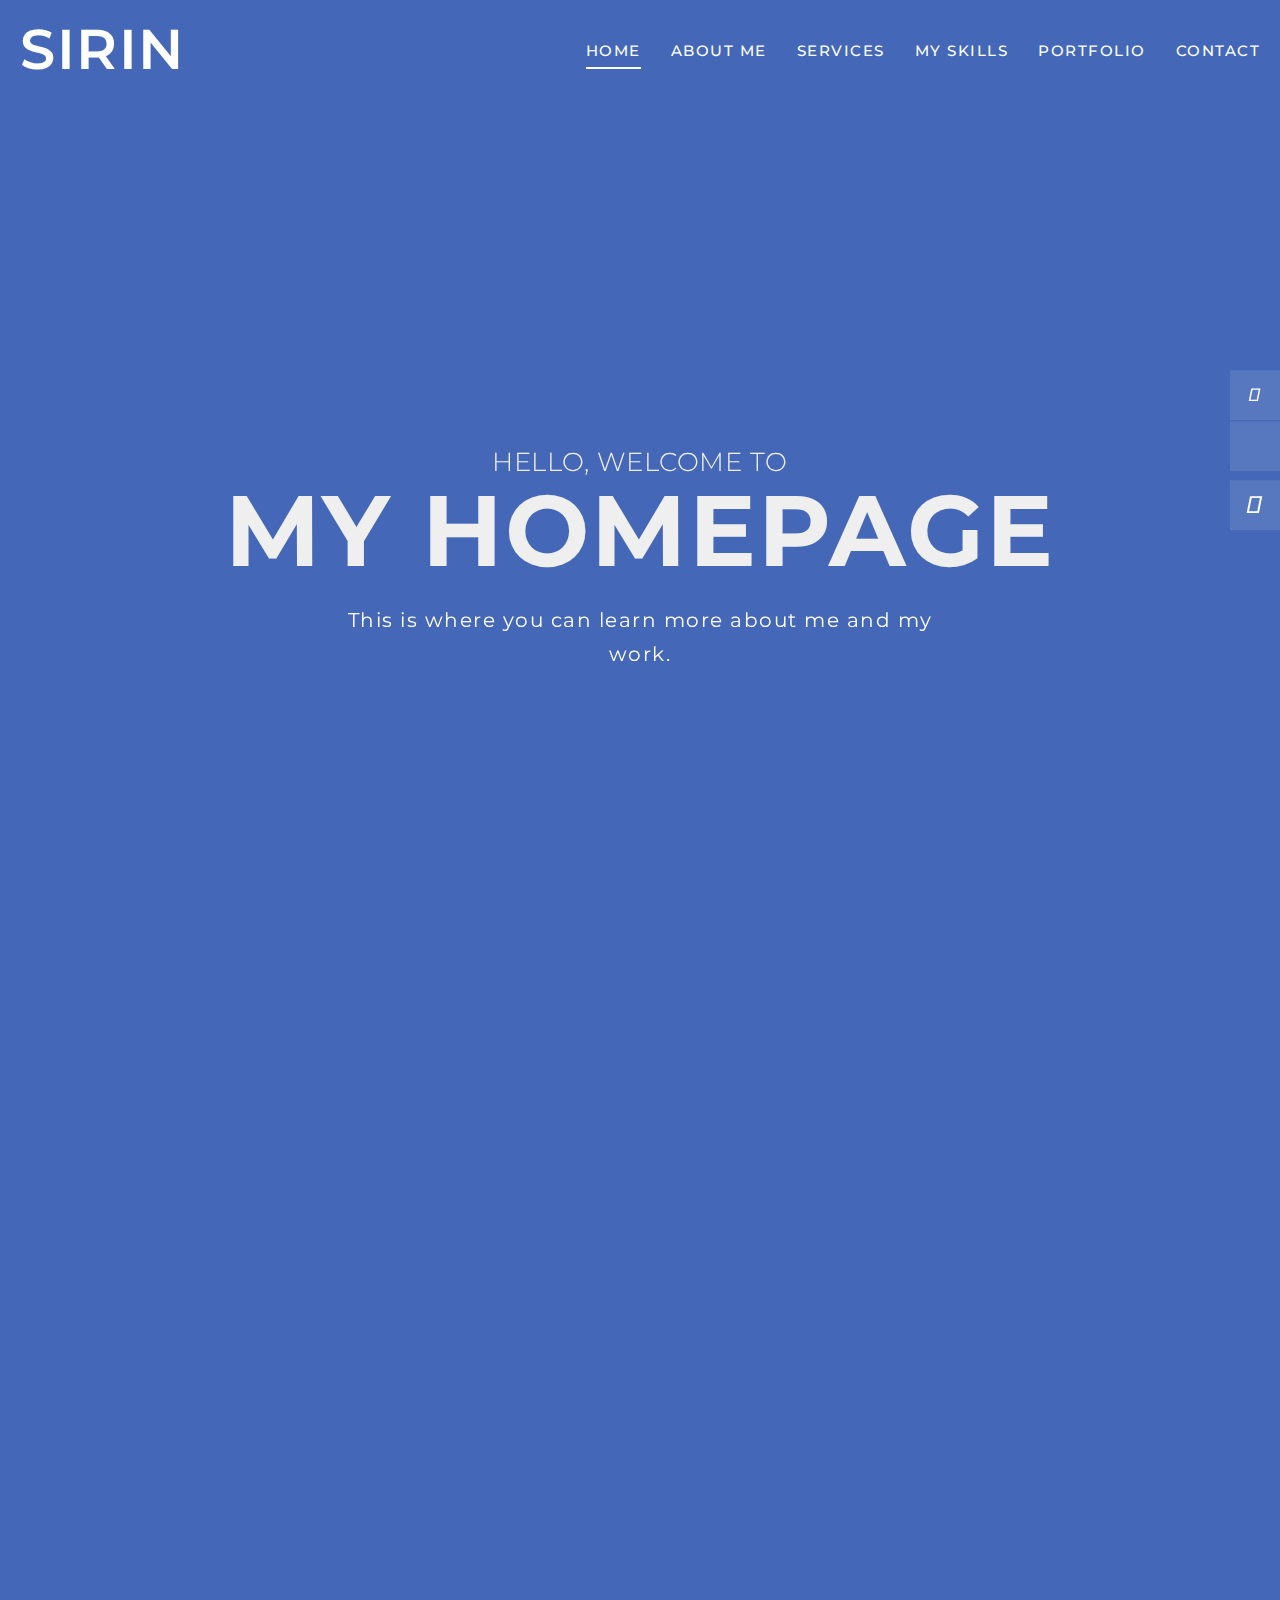
==== commit 881a7c34: "Update index2.html" ====
--- a/index2.html
+++ b/index2.html
@@ -32,7 +32,7 @@
     <link rel="stylesheet" href="https://cdnjs.cloudflare.com/ajax/libs/font-awesome/5.15.1/css/all.min.css" integrity="sha512-+4zCK9k+qNFUR5X+cKL9EIR+ZOhtIloNl9GIKS57V1MyNsYpYcUrUeQc9vNfzsWfV28IaLL3i96P9sdNyeRssA==" crossorigin="anonymous" />
   
     
-    <! Google Font 'Montserrat' -->
+    <!-- Google Font 'Montserrat' -->
     <link rel="preconnect" href="https://fonts.gstatic.com">
     <link href="https://fonts.googleapis.com/css2?family=Montserrat:wght@500&display=swap" rel="stylesheet">
     </head>
--- a/css2/responsive.css
+++ b/css2/responsive.css
@@ -2,10 +2,6 @@
 	.nav-box {
 		display:block !important;
 		height:auto !important;
-	}
-	
-	div[data-section="slide03"]{
-		padding-bottom:50px;
 	}
 }
 @media only screen and (max-width: 1440px) {
